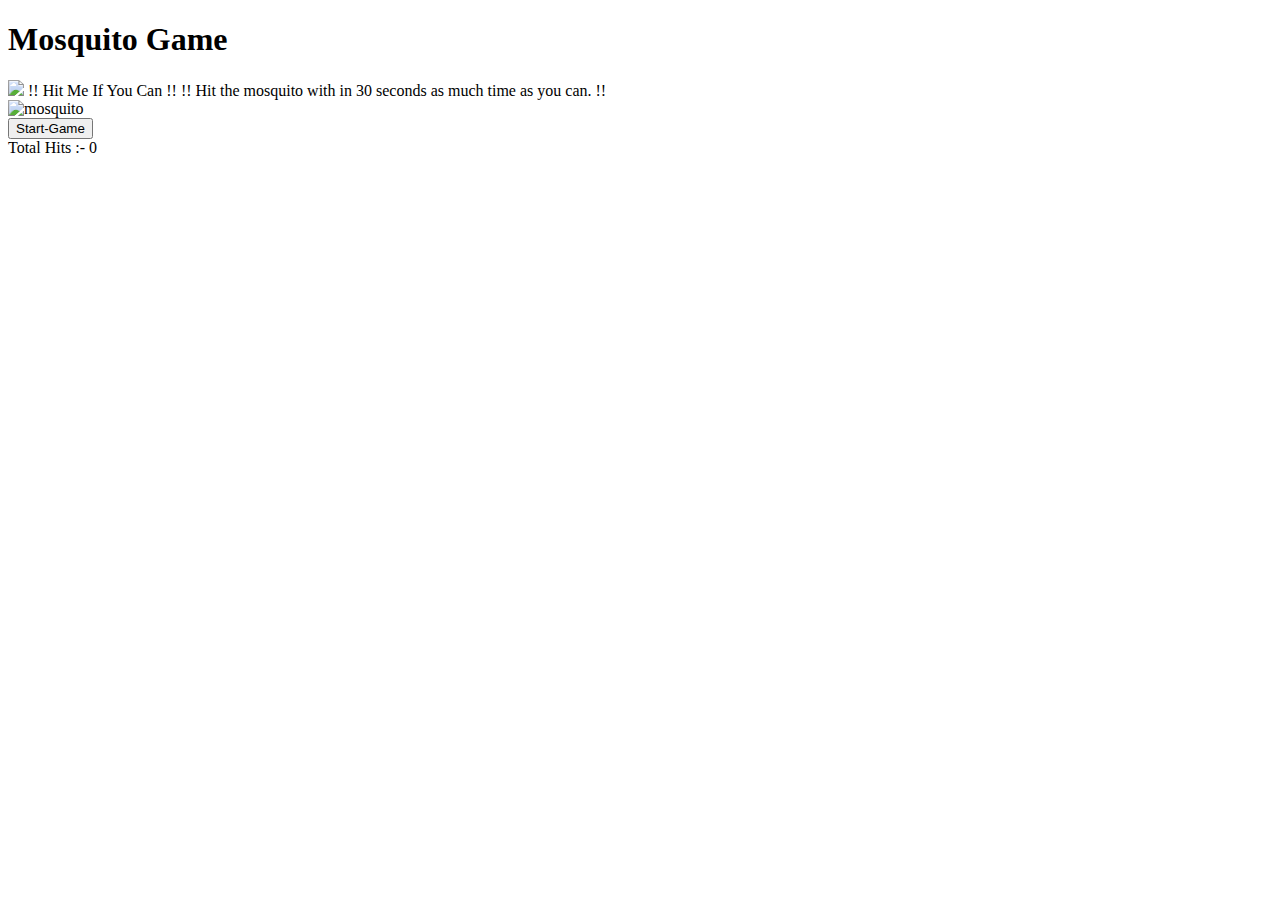
==== index.html @ 637ae578 "Add files via upload" ====
<!DOCTYPE html>
<html lang="en">

<head>
  <meta charset="UTF-8" />
  <meta http-equiv="X-UA-Compatible" content="IE=edge" />
  <meta name="viewport" content="width=device-width, initial-scale=1.0" />
  <title>Mosquito-Game</title>
  <link rel="stylesheet" href="./css/style.css" />
</head>

<body>
  <div class="heading">
    <h1 class="main-heading">Mosquito Game</h1>
  </div>
  <div class="main-container">
    <div id="show-first">
      <img src="./img/brazil-g6e86924d6_640.png" id="img-show" />
      <span id="first-text">!! Hit Me If You Can !!</span>
      <span>!! Hit the mosquito with in 30 seconds as much time as you can. !!
      </span>
    </div>
    <img src="./img/01.png" alt="mosquito" onclick="hitMosq()" id="mosquito" />
  </div>
  <div class="footer">
    <div class="buttons">
      <button onclick="startGame()" id="Start-btn">Start-Game</button>
    </div>
    <div class="heading-section">
      <span id="heading-section">Total&nbsp;Hits&nbsp;:-&nbsp;<span id="totalHits">0</span></span>
    </div>
    <div class="timer-section">
      <span id="timer"></span>
    </div>
  </div>
  <script src="./js/app.js"></script>
</body>

</html>
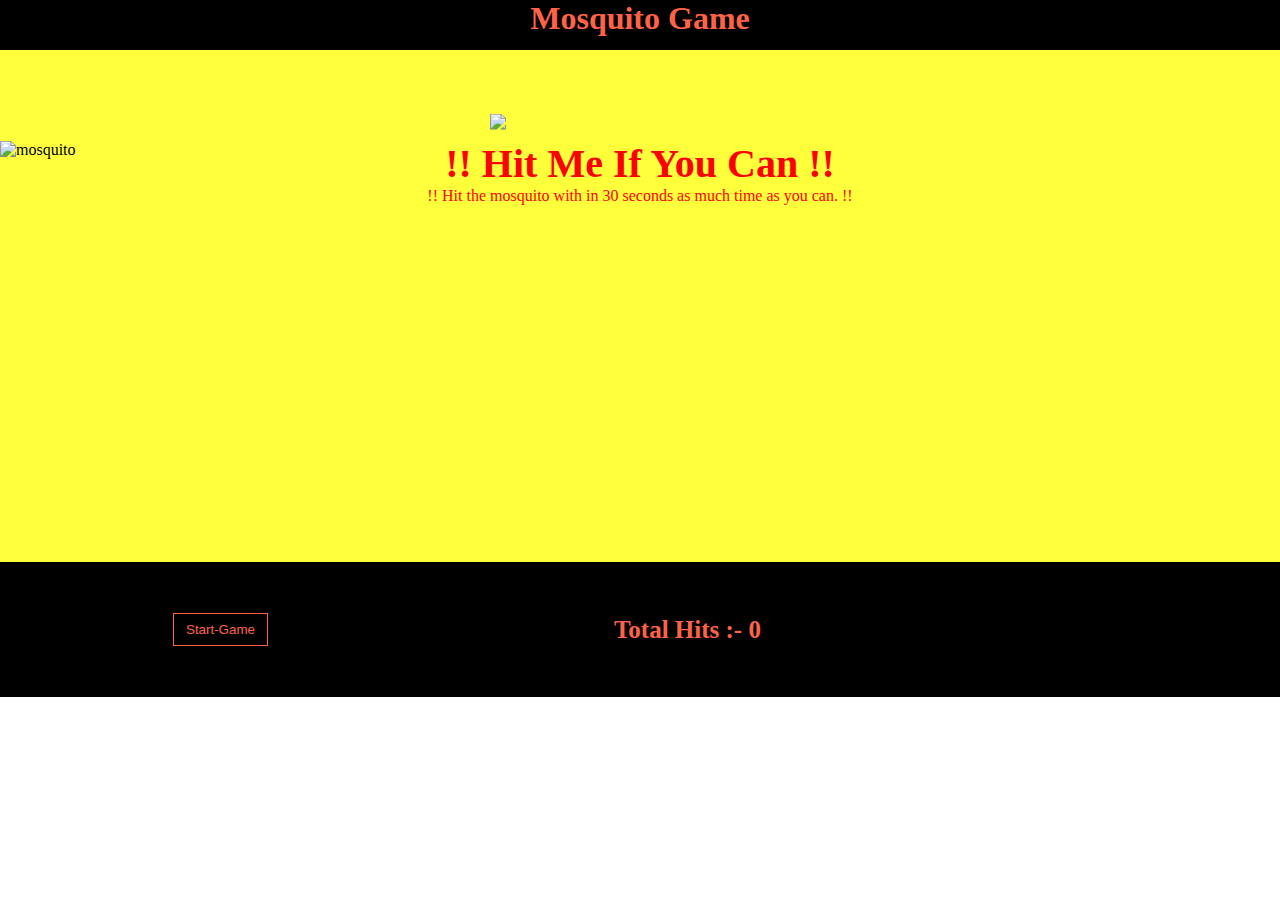
==== commit a12a3fed: "Update index.html" ====
--- a/index.html
+++ b/index.html
@@ -6,7 +6,7 @@
   <meta http-equiv="X-UA-Compatible" content="IE=edge" />
   <meta name="viewport" content="width=device-width, initial-scale=1.0" />
   <title>Mosquito-Game</title>
-  <link rel="stylesheet" href="./css/style.css" />
+  <link rel="stylesheet" href="./style.css" />
 </head>
 
 <body>
@@ -33,7 +33,7 @@
       <span id="timer"></span>
     </div>
   </div>
-  <script src="./js/app.js"></script>
+  <script src="./app.js"></script>
 </body>
 
-</html>+</html>
--- a/style.css
+++ b/style.css
@@ -0,0 +1,76 @@
+* {
+  margin: 0;
+  padding: 0;
+  box-sizing: border-box;
+}
+.main-heading {
+  text-align: center;
+  color: tomato;
+  background-color: black;
+  height: 50px;
+  /* margin-top: 12px; */
+}
+.main-container {
+  /* border: 1px solid green; */
+  min-height: 512px;
+  width: 100%;
+  /* margin-top: 10px; */
+  background-color: rgb(255, 255, 60);
+}
+.main-container img {
+  /* border: 1px solid red; */
+  width: 70px;
+  /* margin-top: 2px; */
+  position: relative;
+  cursor: pointer;
+  /* border-radius: 50%; */
+}
+#img-show {
+  width: 300px;
+  /* border:10px solid Red;
+  border-radius: 50%; */
+}
+#show-first {
+  display: flex;
+  align-items: center;
+  justify-content: center;
+  flex-direction: column;
+  /* line-height: 20px; */
+  transform: translateY(70%);
+}
+#show-first span {
+  color: red;
+}
+#first-text {
+  /* position: relative; */
+  font-size: 40px;
+  font-weight: bold;
+  font-family: "Times New Roman", Times, serif;
+  color: red;
+  text-align: center;
+  margin-top: 10px;
+}
+.footer {
+  /* border:1px solid red; */
+  display: flex;
+  align-items: center;
+  justify-content: space-around;
+  color: tomato;
+  background-color: black;
+  height: 135px;
+}
+.buttons button {
+  padding: 8px 12px;
+  color: tomato;
+  background: black;
+  cursor: pointer;
+  border: 1px solid tomato;
+}
+.buttons button:hover {
+  color: black;
+  background-color: orange;
+}
+.heading-section span {
+  font-size: 25px;
+  font-weight: bold;
+}
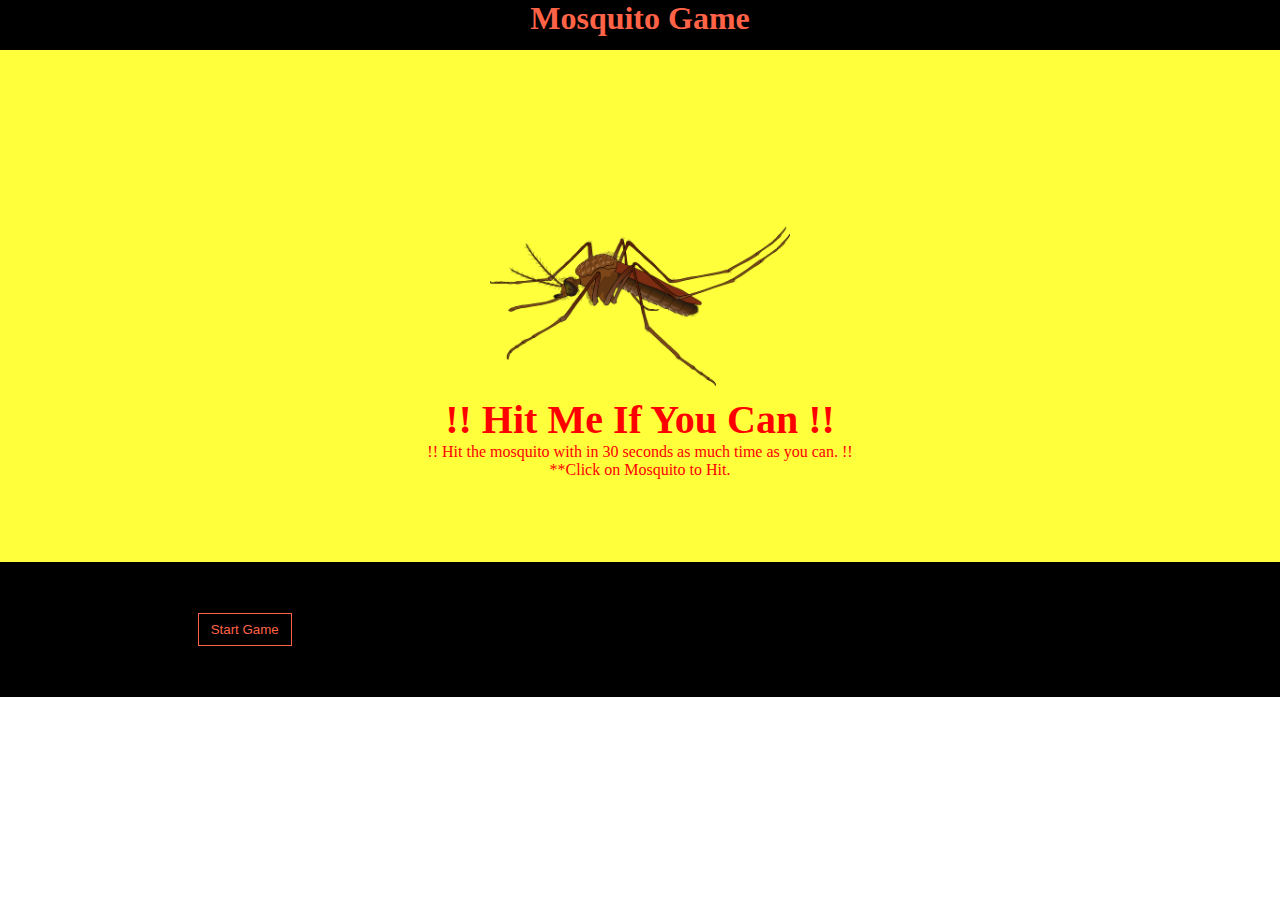
==== commit 34359e4e: "Update index.html" ====
--- a/index.html
+++ b/index.html
@@ -15,12 +15,13 @@
   </div>
   <div class="main-container">
     <div id="show-first">
-      <img src="./img/brazil-g6e86924d6_640.png" id="img-show" />
+      <img src="./brazil-g6e86924d6_640.png" id="img-show" />
       <span id="first-text">!! Hit Me If You Can !!</span>
       <span>!! Hit the mosquito with in 30 seconds as much time as you can. !!
       </span>
+      <span>**Click on Mosquito to Hit.</span>
     </div>
-    <img src="./img/01.png" alt="mosquito" onclick="hitMosq()" id="mosquito" />
+    <img src="./01.png" alt="mosquito" onclick="hitMosq()" id="mosquito" />
   </div>
   <div class="footer">
     <div class="buttons">
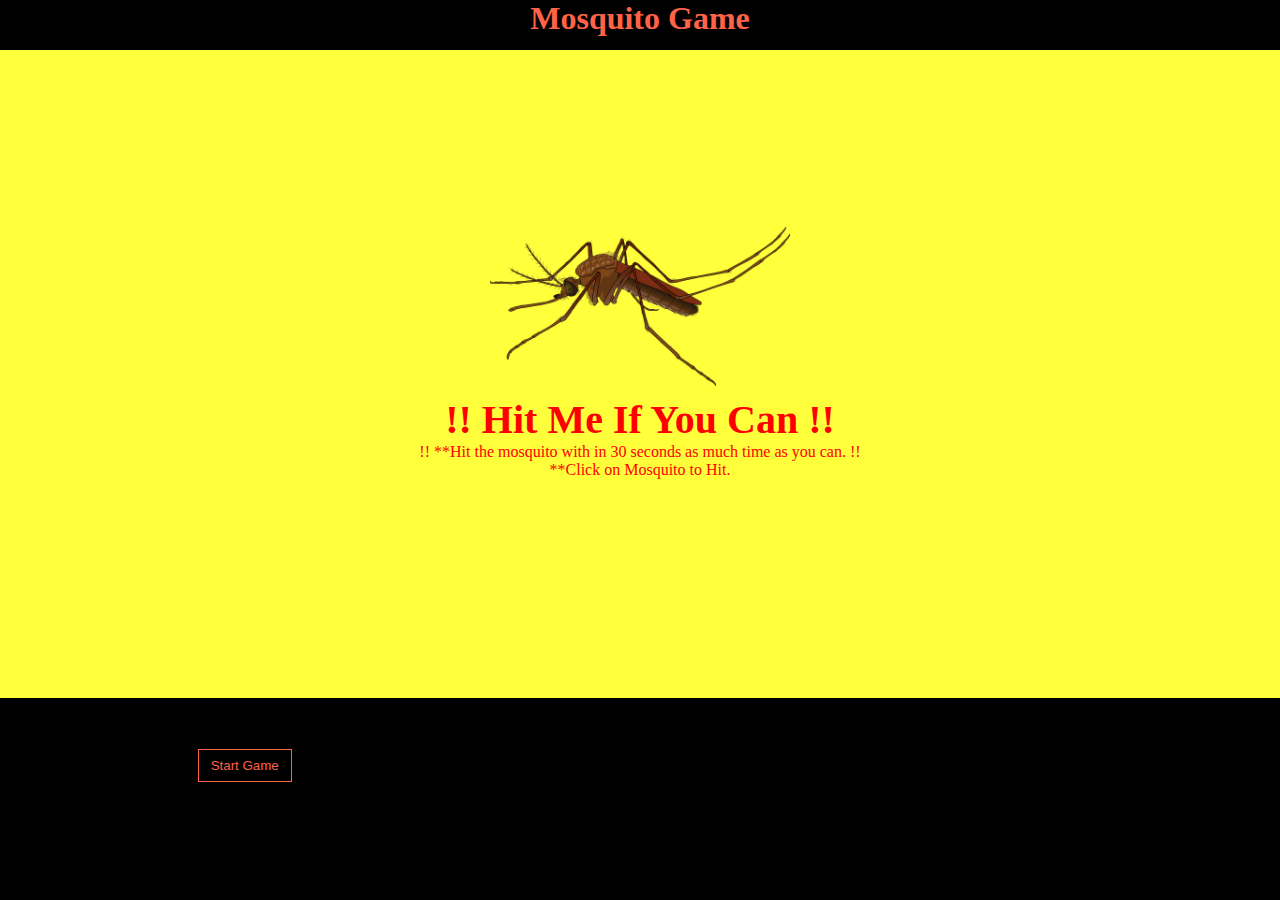
==== commit 54ced25d: "Some changes in html file" ====
--- a/index.html
+++ b/index.html
@@ -2,9 +2,6 @@
 <html lang="en">
 
 <head>
-  <meta charset="UTF-8" />
-  <meta http-equiv="X-UA-Compatible" content="IE=edge" />
-  <meta name="viewport" content="width=device-width, initial-scale=1.0" />
   <title>Mosquito-Game</title>
   <link rel="stylesheet" href="./style.css" />
 </head>
@@ -17,9 +14,9 @@
     <div id="show-first">
       <img src="./brazil-g6e86924d6_640.png" id="img-show" />
       <span id="first-text">!! Hit Me If You Can !!</span>
-      <span>!! Hit the mosquito with in 30 seconds as much time as you can. !!
+      <span>!! **Hit the mosquito with in 30 seconds as much time as you can. !!
       </span>
-      <span>**Click on Mosquito to Hit.</span>
+      <span id="hit-text">**Click on Mosquito to Hit.</span>
     </div>
     <img src="./01.png" alt="mosquito" onclick="hitMosq()" id="mosquito" />
   </div>
@@ -36,5 +33,4 @@
   </div>
   <script src="./app.js"></script>
 </body>
-
 </html>
--- a/style.css
+++ b/style.css
@@ -2,47 +2,40 @@
   margin: 0;
   padding: 0;
   box-sizing: border-box;
+}
+body{
+  background-color: black;
 }
 .main-heading {
   text-align: center;
   color: tomato;
   background-color: black;
   height: 50px;
-  /* margin-top: 12px; */
 }
 .main-container {
-  /* border: 1px solid green; */
-  min-height: 512px;
+  min-height:72vh;
   width: 100%;
-  /* margin-top: 10px; */
   background-color: rgb(255, 255, 60);
 }
 .main-container img {
-  /* border: 1px solid red; */
   width: 70px;
-  /* margin-top: 2px; */
   position: relative;
   cursor: pointer;
-  /* border-radius: 50%; */
 }
 #img-show {
   width: 300px;
-  /* border:10px solid Red;
-  border-radius: 50%; */
 }
 #show-first {
   display: flex;
   align-items: center;
   justify-content: center;
   flex-direction: column;
-  /* line-height: 20px; */
   transform: translateY(70%);
 }
 #show-first span {
   color: red;
 }
 #first-text {
-  /* position: relative; */
   font-size: 40px;
   font-weight: bold;
   font-family: "Times New Roman", Times, serif;
@@ -51,7 +44,6 @@
   margin-top: 10px;
 }
 .footer {
-  /* border:1px solid red; */
   display: flex;
   align-items: center;
   justify-content: space-around;
@@ -74,3 +66,47 @@
   font-size: 25px;
   font-weight: bold;
 }
+
+/* Media Queries */
+
+@media screen and (max-width:430px) {
+  .main-container {
+    min-height:70vh;
+    width: 80vw;
+    background-color: rgb(255, 255, 60);
+  }
+  .main-heading {
+    text-align: center;
+    height: 40px;
+    font-size: 1.5rem;
+}
+#show-first>img{
+    width:35vw;
+    height:20vh;
+}
+#first-text{
+  font-size: 1.5rem;
+}
+#first-text+span{
+  font-size: 0.7rem;
+}
+.main-container{
+  height:auto;
+  width:auto;
+}
+.buttons{
+  padding: 2px 6px;
+}
+.heading-section>span{
+  font-size: 1.2rem;
+}
+#timer{
+  font-size: 0.8rem;
+}
+#mosquito{
+  width: 15vw;
+}
+#hit-text{
+  font-size : 0.6rem;
+  }
+}
